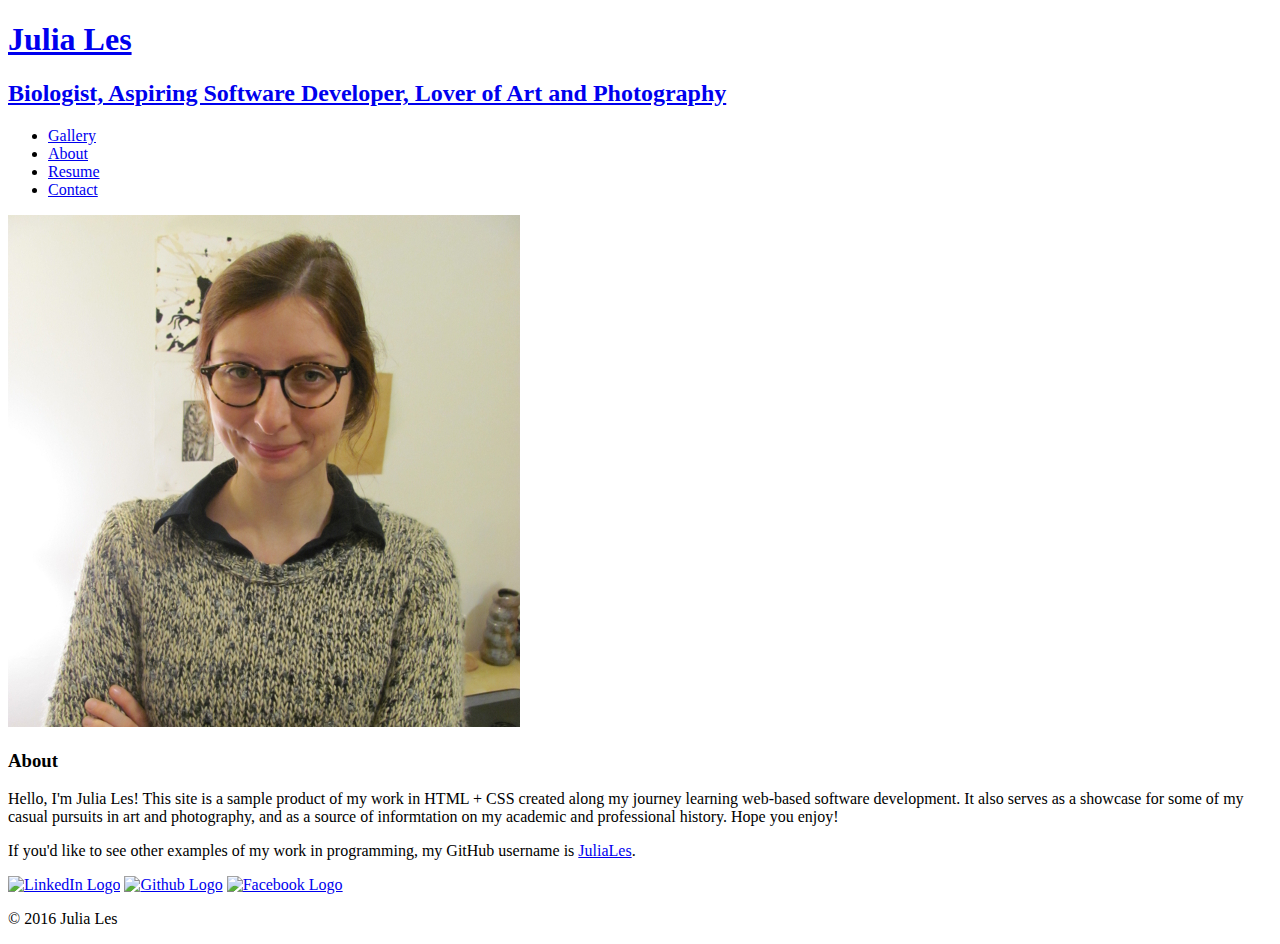
==== about.html @ c0fc4932 "updating portfolio site with resume page and styling" ====
<!DOCTYPE html>
<html>
  <head>
    <meta charset="utf-8">
    <meta name="description" content="Portfolio website for Julia Les: Biologist, Programmer, Art Lover">
    <meta name="keywords" content="Biology, Ruby, HTML, CSS, Optometry, Vision Science, Programming, Art, Photography">
    <meta name="author" content="Julia Les">
    <title>Julia Les | Biologist, Aspiring Software Developer, Lover of Art and Photography</title>
    <link rel="stylesheet" href="css/normalize.css">
    <link href='https://fonts.googleapis.com/css?family=Changa+One|Open+Sans:400,400italic,700,700italic,800' rel='stylesheet' type='text/css'>
    <link rel="stylesheet" href="css/main.css">
    <link rel="stylesheet" href="css/responsive.css">
    <meta name="viewport" content="width=device-width, initial-scale=1.0">
  </head>
  <body>
    <header>
      <a href="index.html" id="logo">
        <h1>Julia Les</h1>
        <h2>Biologist, Aspiring Software Developer, Lover of Art and Photography</h2>
      </a>
      <nav>
        <ul>
          <li><a href="index.html">Gallery</a></li>
          <li><a href="about.html" class="selected">About</a></li>
          <li><a href="resume.html">Resume</a></li>
          <li><a href="contact.html">Contact</a></li>
        </ul>
      </nav>
    </header>
    <div id="wrapper">
      <section>
        <img src="img/julia_resized.JPG" alt="Photograph of Julia Les" class="profile-photo">
        <h3>About</h3>
        <p>Hello, I'm Julia Les! This site is a sample product of my work in HTML + CSS created along my journey learning web-based software development. It also serves as a showcase for some of my casual pursuits in art and photography, and as a source of informtation on my academic and professional history. Hope you enjoy!</p>
        <p>If you'd like to see other examples of my work in programming, my GitHub username is <a href="https://github.com/JuliaLes">JuliaLes</a>.</p>
      </section>
      <footer>
        <a href="http://linkedin.com/in/juliales"><img src="img/linkedin-wrap.png" alt="LinkedIn Logo" class="social-icon"></a>
        <a href="https://github.com/JuliaLes"><img src="img/github-wrap-rounded.png" alt="Github Logo" class="social-icon"></a>
        <a href="https://www.facebook.com/julia.les.1"><img src="img/facebook-wrap.png" alt="Facebook Logo" class="social-icon"></a>     
        <p>&copy; 2016 Julia Les</p>
      </footer>
   </div>
  </body>
</html>
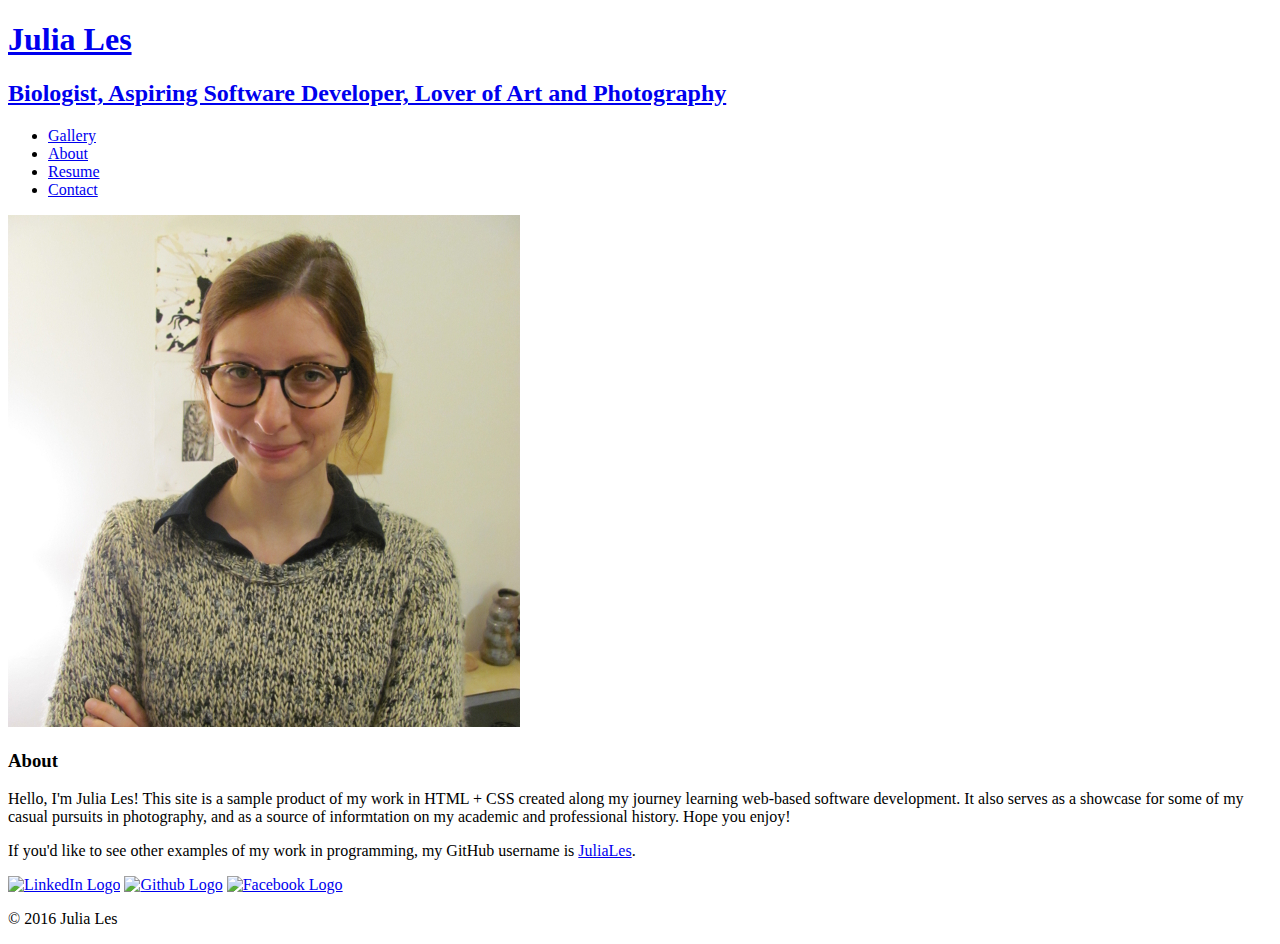
==== commit a071b648: "update resume" ====
--- a/about.html
+++ b/about.html
@@ -31,7 +31,7 @@
       <section>
         <img src="img/julia_resized.JPG" alt="Photograph of Julia Les" class="profile-photo">
         <h3>About</h3>
-        <p>Hello, I'm Julia Les! This site is a sample product of my work in HTML + CSS created along my journey learning web-based software development. It also serves as a showcase for some of my casual pursuits in art and photography, and as a source of informtation on my academic and professional history. Hope you enjoy!</p>
+        <p>Hello, I'm Julia Les! This site is a sample product of my work in HTML + CSS created along my journey learning web-based software development. It also serves as a showcase for some of my casual pursuits in photography, and as a source of informtation on my academic and professional history. Hope you enjoy!</p>
         <p>If you'd like to see other examples of my work in programming, my GitHub username is <a href="https://github.com/JuliaLes">JuliaLes</a>.</p>
       </section>
       <footer>
